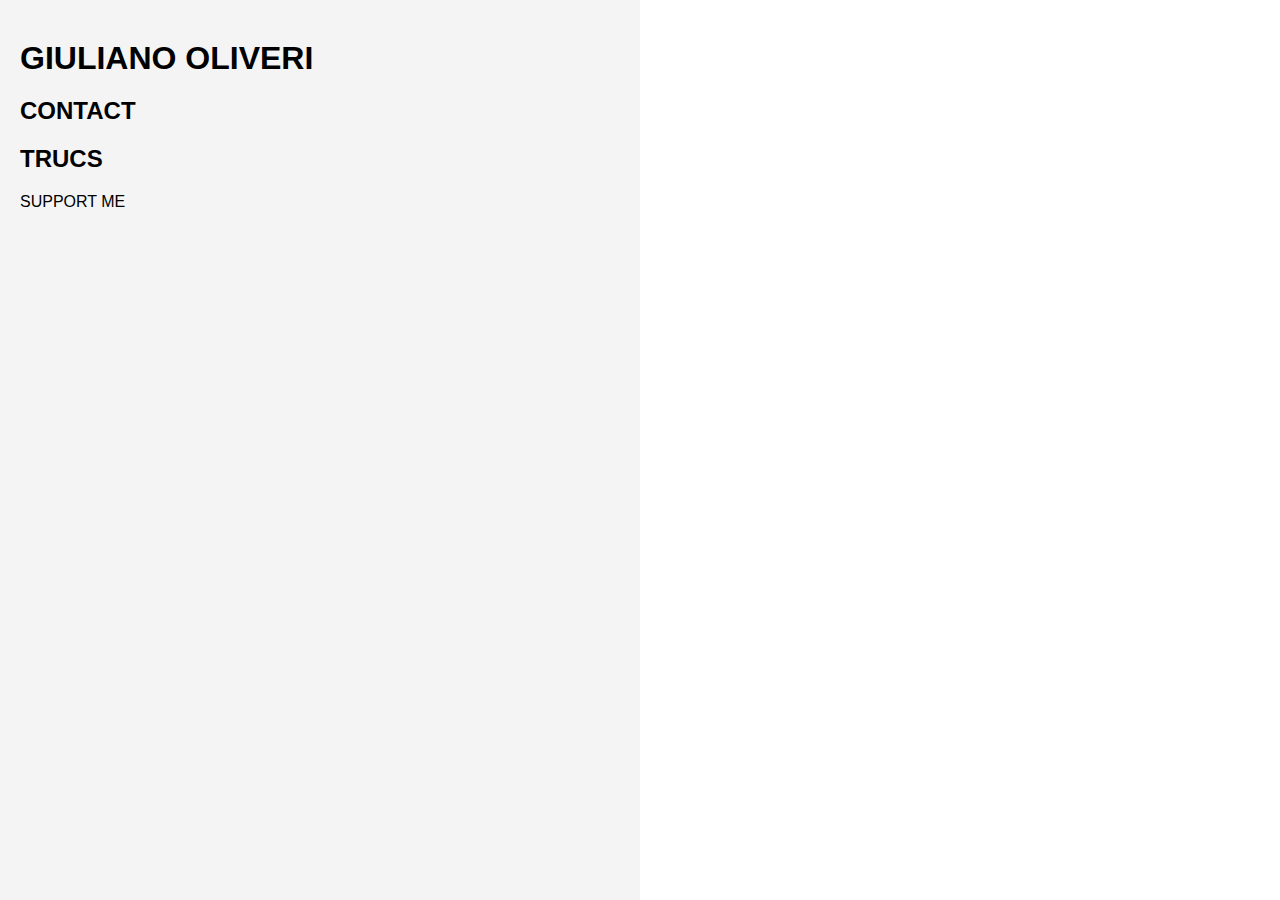
==== index.html @ 2efea5bc "initial commit" ====
<!DOCTYPE html>
<html lang="en">
<head>
    <meta charset="UTF-8">
    <meta name="viewport" content="width=device-width, initial-scale=1.0">
    <title>Giuliano Oliveri</title>
    <link rel="stylesheet" href="styles.css">
    <link rel="icon" type="image/png" href="/favicon-48x48.png" sizes="48x48" />
    <link rel="icon" type="image/svg+xml" href="/favicon.svg" />
    <link rel="shortcut icon" href="/favicon.ico" />
    <link rel="apple-touch-icon" sizes="180x180" href="/apple-touch-icon.png" />
    <meta name="apple-mobile-web-app-title" content="MyWebSite" />
    <link rel="manifest" href="/site.webmanifest" />
</head>
<body>
    <div class="container">
        <div class="left">
            <h1><a href="#home" id="home-link">GIULIANO OLIVERI</a></h1>
            <h2><a href="#contact" id="contact-link">CONTACT</a></h2>
            <h2><a href="#trucs" id="trucs-link">TRUCS</a></h2>
                <ul id="trucs-list" style="display:none;">
            </ul>
            <h100><a href="#support" id="support-link">SUPPORT ME</a></h2>
        </div>
        <div class="right" id="content">
            <!-- Right side content goes here -->
        </div>
    </div>
    <script src="main.js"></script>
</body>
</html>
---- styles.css ----
body {
    font-family: Arial, sans-serif;
    margin: 0;
    padding: 0;
}
.container {
    display: flex;
    height: 100vh;
}
.left, .right {
    width: 50%;
}
.left {
    background-color: #f4f4f4;
    padding: 20px;
}
.right {
    background-color: white;
    padding: 20px;
    overflow-y: auto;
}
.left h1, .left h2 {
    margin: 20px 0;
}
.left a {
    text-decoration: none;
    color: black;
}
.left a:hover {
    text-decoration: underline;
}
#trucs-list {
    list-style: none;
    padding: 0;
}
#trucs-list li {
    margin: 10px 0;
}
#trucs-list li a {
    text-decoration: none;
    color: #555;
}
.right p {
    margin: 20px 0;
}
.right img {
    width: 100%;
    height: auto;
    margin: 10px 0;
}
.right a {
    text-decoration: none;
    color: #555;
}
.right iframe {
    width: 100%;
    height: 400px;
    margin: 20px 0;
}
img.fullscreen {
    position: fixed;
    top: 0;
    left: 0;
    width: 100vw;
    height: 100vh;
    object-fit: contain;
    background: rgba(0, 0, 0, 0.99);
    z-index: 9999;
}
.category-list {
    list-style: none;
    padding-left: 0; /* Changed from 20px to 0 */
    text-align: left;
    line-height: 1.2;
}
.category-item {
    margin: 3px 0;
}
.project-list {
    list-style: none;
    padding-left: 0px; /* Changed from 20px to 10px */
    margin: 2px 0;
    text-align: left;
}
.category-link {
    text-decoration: none;
    color: inherit;
    font-size: 0.7em;
    font-weight: bold;
}
.project-link {
    text-decoration: none;
    color: inherit;
    font-size: 0.7em;
    font-weight: normal;
}
.category-link:hover, .project-link:hover {
    text-decoration: underline;
}
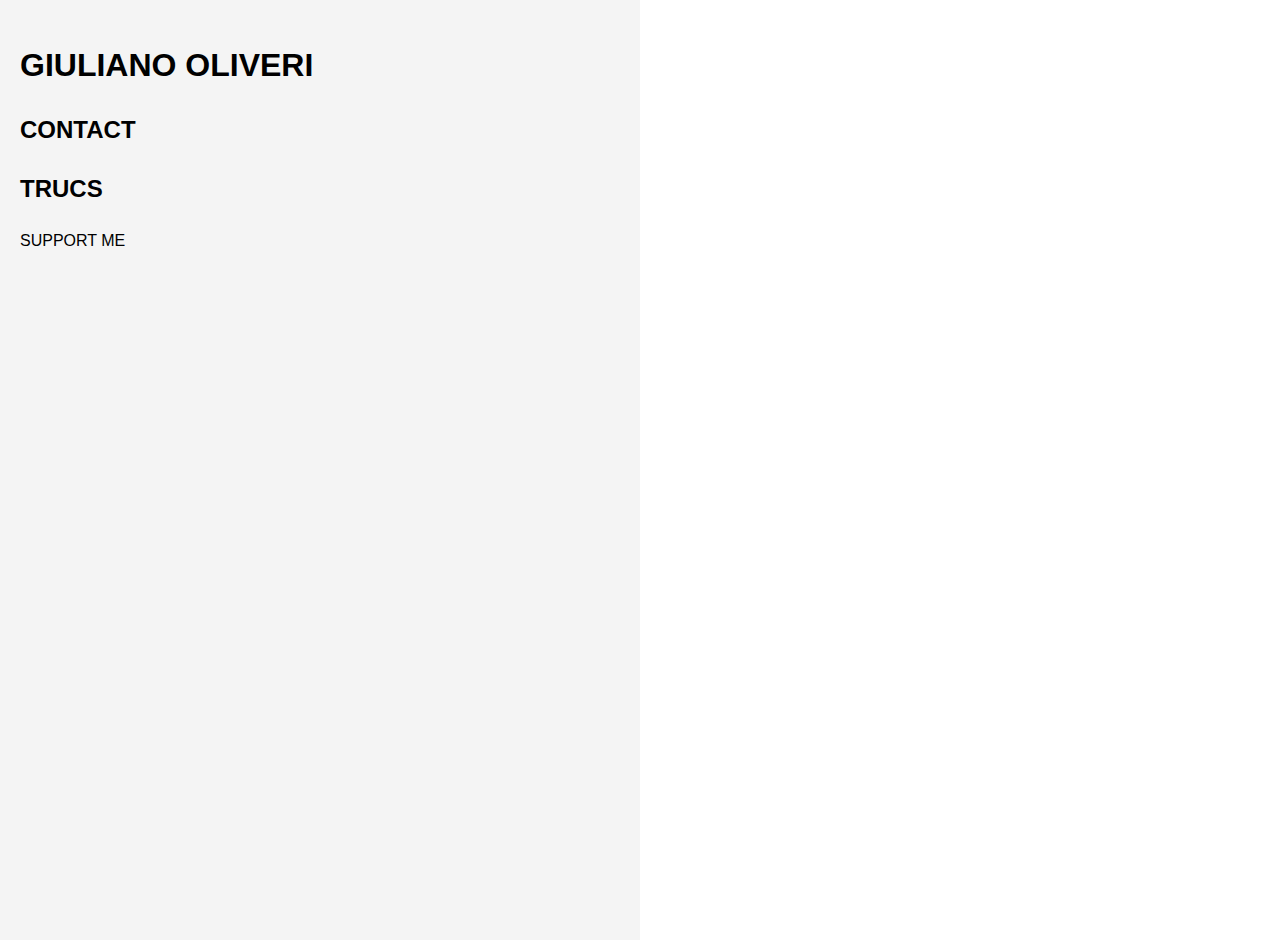
==== commit 97946bb3: "phone test" ====
--- a/index.html
+++ b/index.html
@@ -13,6 +13,7 @@
     <link rel="manifest" href="/site.webmanifest" />
 </head>
 <body>
+    <button class="menu-toggle">☰ Menu</button>
     <div class="container">
         <div class="left">
             <h1><a href="#home" id="home-link">GIULIANO OLIVERI</a></h1>
@@ -28,4 +29,4 @@
     </div>
     <script src="main.js"></script>
 </body>
-</html>
+</html>--- a/styles.css
+++ b/styles.css
@@ -2,61 +2,85 @@
     font-family: Arial, sans-serif;
     margin: 0;
     padding: 0;
-}
+    line-height: 1.6;
+    color: #333;
+}
+
 .container {
     display: flex;
-    height: 100vh;
-}
+    min-height: 100vh;
+}
+
 .left, .right {
     width: 50%;
-}
+    padding: 20px;
+}
+
 .left {
     background-color: #f4f4f4;
-    padding: 20px;
-}
+    position: sticky;
+    top: 0;
+    height: 100vh;
+    overflow-y: auto;
+}
+
 .right {
     background-color: white;
-    padding: 20px;
     overflow-y: auto;
-}
+    max-width: 1200px;
+    margin: 0 auto;
+}
+
 .left h1, .left h2 {
     margin: 20px 0;
 }
+
 .left a {
     text-decoration: none;
     color: black;
 }
+
 .left a:hover {
     text-decoration: underline;
 }
+
 #trucs-list {
     list-style: none;
     padding: 0;
 }
+
 #trucs-list li {
     margin: 10px 0;
 }
+
 #trucs-list li a {
     text-decoration: none;
     color: #555;
 }
+
 .right p {
     margin: 20px 0;
 }
+
 .right img {
     width: 100%;
     height: auto;
     margin: 10px 0;
-}
+    cursor: pointer;
+}
+
 .right a {
     text-decoration: none;
     color: #555;
 }
+
 .right iframe {
     width: 100%;
     height: 400px;
     margin: 20px 0;
-}
+    border: none;
+}
+
 img.fullscreen {
     position: fixed;
     top: 0;
@@ -66,34 +90,134 @@
     object-fit: contain;
     background: rgba(0, 0, 0, 0.99);
     z-index: 9999;
-}
+    cursor: zoom-out;
+}
+
 .category-list {
     list-style: none;
-    padding-left: 0; /* Changed from 20px to 0 */
-    text-align: left;
+    padding-left: 0;
     line-height: 1.2;
 }
+
 .category-item {
     margin: 3px 0;
 }
+
 .project-list {
     list-style: none;
-    padding-left: 0px; /* Changed from 20px to 10px */
+    padding-left: 10px;
     margin: 2px 0;
-    text-align: left;
-}
+}
+
 .category-link {
     text-decoration: none;
     color: inherit;
     font-size: 0.7em;
     font-weight: bold;
 }
+
 .project-link {
     text-decoration: none;
     color: inherit;
     font-size: 0.7em;
     font-weight: normal;
 }
-.category-link:hover, .project-link:hover {
+
+.category-link:hover, 
+.project-link:hover {
     text-decoration: underline;
+}
+
+.menu-toggle {
+    display: none;
+    position: fixed;
+    top: 1rem;
+    right: 1rem;
+    z-index: 1000;
+    background: #f4f4f4;
+    padding: 0.5rem;
+    border: none;
+    cursor: pointer;
+    font-size: 1.5rem;
+}
+
+@media (max-width: 1024px) {
+    .container {
+        flex-direction: column;
+    }
+
+    .left, .right {
+        width: 100%;
+        height: auto;
+    }
+
+    .left {
+        position: static;
+        height: auto;
+        display: none;
+    }
+
+    .left.active {
+        display: block;
+        position: fixed;
+        top: 0;
+        bottom: 0;
+        left: 0;
+        right: 0;
+        z-index: 999;
+        background: #f4f4f4;
+        overflow-y: auto;
+    }
+
+    .menu-toggle {
+        display: block;
+    }
+
+    .left h1 {
+        font-size: 1.5rem;
+    }
+
+    .left h2 {
+        font-size: 1.2rem;
+    }
+}
+
+@media (max-width: 768px) {
+    .left, .right {
+        padding: 15px;
+    }
+
+    .right iframe {
+        height: 300px;
+        margin: 15px 0;
+    }
+
+    .category-list, 
+    .project-list {
+        font-size: 0.9rem;
+    }
+}
+
+@media (max-width: 480px) {
+    .left, .right {
+        padding: 10px;
+    }
+
+    .left h1 {
+        font-size: 1.3rem;
+    }
+
+    .left h2 {
+        font-size: 1.1rem;
+    }
+
+    .right iframe {
+        height: 200px;
+        margin: 10px 0;
+    }
+
+    .category-link,
+    .project-link {
+        font-size: 0.8em;
+    }
 }